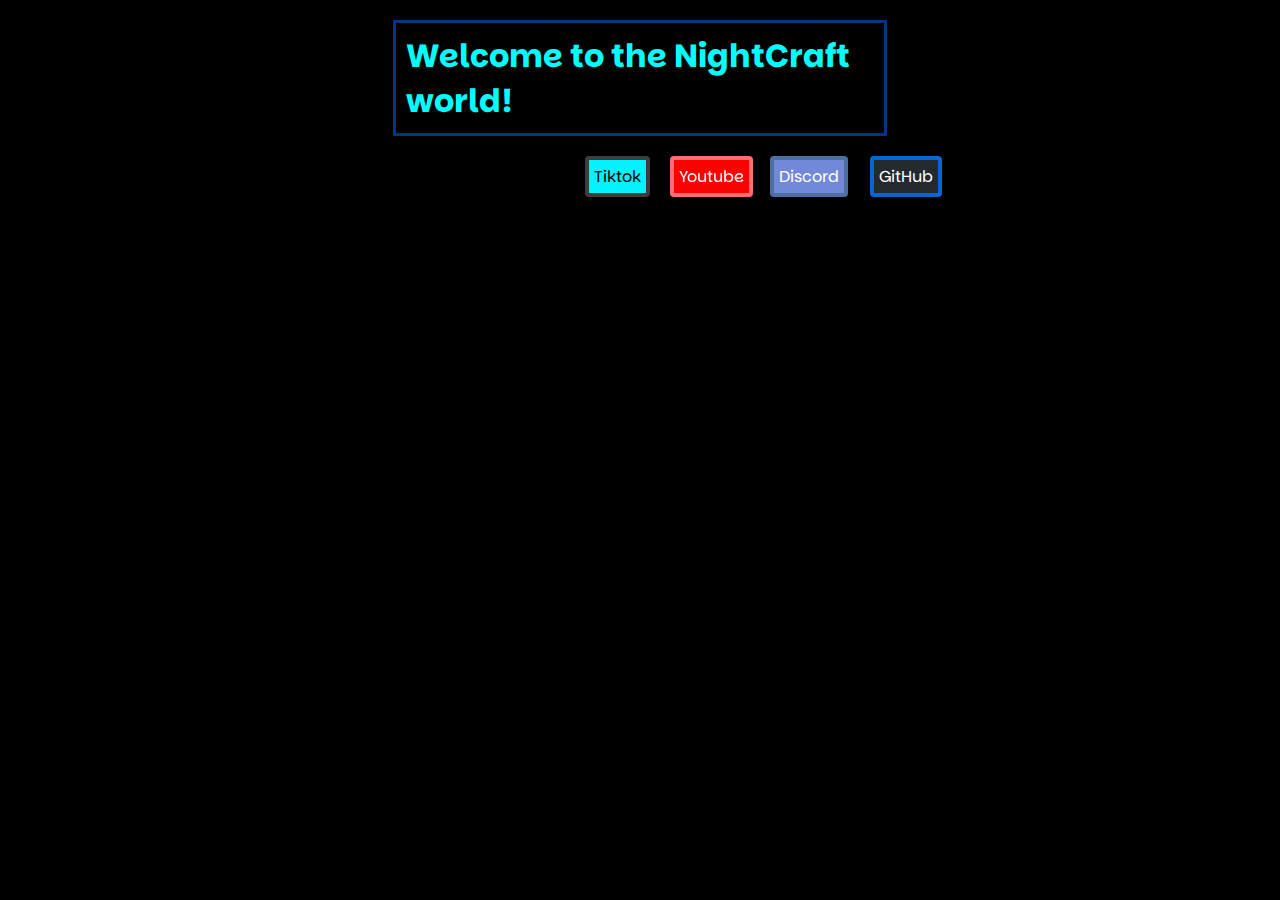
==== index.html @ 89c38971 "Update index.html" ====
<!DOCTYPE html>
<html lang="pl">
<head>
    <meta charset="UTF-8">
    <meta name="viewport" content="width=device-width, initial-scale=1.0">
    <link rel="stylesheet" href="styles/main.css">
    <title>NightCraft┃Info</title>
    <link rel="preconnect" href="https://fonts.googleapis.com">
    <link rel="preconnect" href="https://fonts.gstatic.com" crossorigin>
    <link href="https://fonts.googleapis.com/css2?family=Parkinsans:wght@300..800&display=swap" rel="stylesheet">
</head>
<body>
    <h1>Welcome to the NightCraft world!</h1>
    <a id="Tiktok" class="Media" href="https://www.tiktok.com/@nightcraft2115">Tiktok</a>
    <a id="Youtube" class="Media" href="https://www.youtube.com/@lubiepluginy">Youtube</a>
    <a id="Discord" class="Media" href="https://discord.gg/uWnsGDymhF">Discord</a>
    <a id="GitHub" class="Media" href="https://github.com/NightCraft666">GitHub</a>
</body>
</html>
---- styles/main.css ----
@import url('https://fonts.googleapis.com/css2?family=Parkinsans:wght@300..800&display=swap');

body{
    background-color: black;
}
h1{
    color: aqua;
    margin:auto;
    margin-top: 20px;
    width: 37%;
    border: 3px solid rgb(0, 53, 128);
    padding: 10px;
    font-family:"Parkinsans";
}
.Media{
    border-radius: 4px;
    padding: 5px;
    font-family: "Parkinsans";
    transition: background-color 0.3s ease, transform 0.3s ease, box-shadow 0.3s ease; /* Animacja */
    position: fixed;
    text-decoration: none;
    margin: auto;
    border: 4px solid;
    margin-top:20px;
}
#Tiktok{
    left: 585px;
    overflow: hidden;
    color: rgb(0, 0, 0);
    background-color: #02f2ff;
    border: 4px solid transparent;
    border-color: rgb(67, 59, 59);
}
#Youtube{
    color:white;
    left: 670px;
    background-color: #FF0000;
    border-color: #ffffff6e;
}
#Discord{
    color:white;
    left: 770px;
    background-color: #7289da;
    border-color: #4e6fa2;
}
#GitHub{
    left: 870px;
    color:white;
    background-color: #24292e;
    border-color: #0366d6;
}

/*HOVERY*/
/*HOVERY*/
/*HOVERY*/
/*HOVERY*/
/*HOVERY*/
/*HOVERY*/
#Tiktok::before {
    content: '';
    position: absolute;
    top: -2px;
    left: -2px;
    right: -2px;
    bottom: -2px;
    background: linear-gradient(45deg, #EE1D52, #00F2EA); /* Gradient TikToka */
    z-index: -1; /* Za tekstem przycisku */
    filter: blur(6px); /* Rozmycie, by przypominało neon */
    transition: opacity 0.3s ease;
    opacity: 0; /* Domyślnie ukryte */
}
#Tiktok:hover {
    color: #EE1D52; /* Czerwony tekst na hover */
    box-shadow: 0 0 12px rgba(238, 29, 82, 0.5), 0 0 20px rgba(0, 242, 234, 0.5); /* Neonowy cień */
  }
#Tiktok:hover::before {
    opacity: 1;
}
#Tiktok:active {
    transform: scale(0.95); /* Przybliżenie przycisku */
  }
#Youtube:hover {
    background-color: #c4302b; /* Ciemniejszy odcień czerwieni */
    border-color: #FF0000; /* Obramowanie staje się czerwone */
    transform: scale(1.05); /* Lekko powiększenie */
    box-shadow: 0 4px 10px rgba(0, 0, 0, 0.2); /* Cień wokół przycisku */
  }
#Discord:hover {
    background-color: #5d6e9c; /* Ciemniejszy odcień niebieskiego */
    border-color: white; /* Białe obramowanie */
    transform: scale(1.05); /* Powiększenie przycisku */
    box-shadow: 0 4px 12px rgba(0, 0, 0, 0.2); /* Cień wokół przycisku */
  }
#GitHub:hover {
    background-color: #ffffff; /* Zmiana tła na białe */
    color: #24292e; /* Zmiana tekstu na ciemnoszary */
    border-color: #0366d6; /* Niebieski akcent dla GitHuba */
    transform: scale(1.05); /* Subtelne powiększenie */
    box-shadow: 0 4px 12px rgba(0, 0, 0, 0.2); /* Lekki cień */
  }
#GitHub:active {
    transform: scale(0.95); /* Lekkie pomniejszenie przycisku */
    border-color: #24292e; /* Powrót do oryginalnego koloru obramowania */
  }
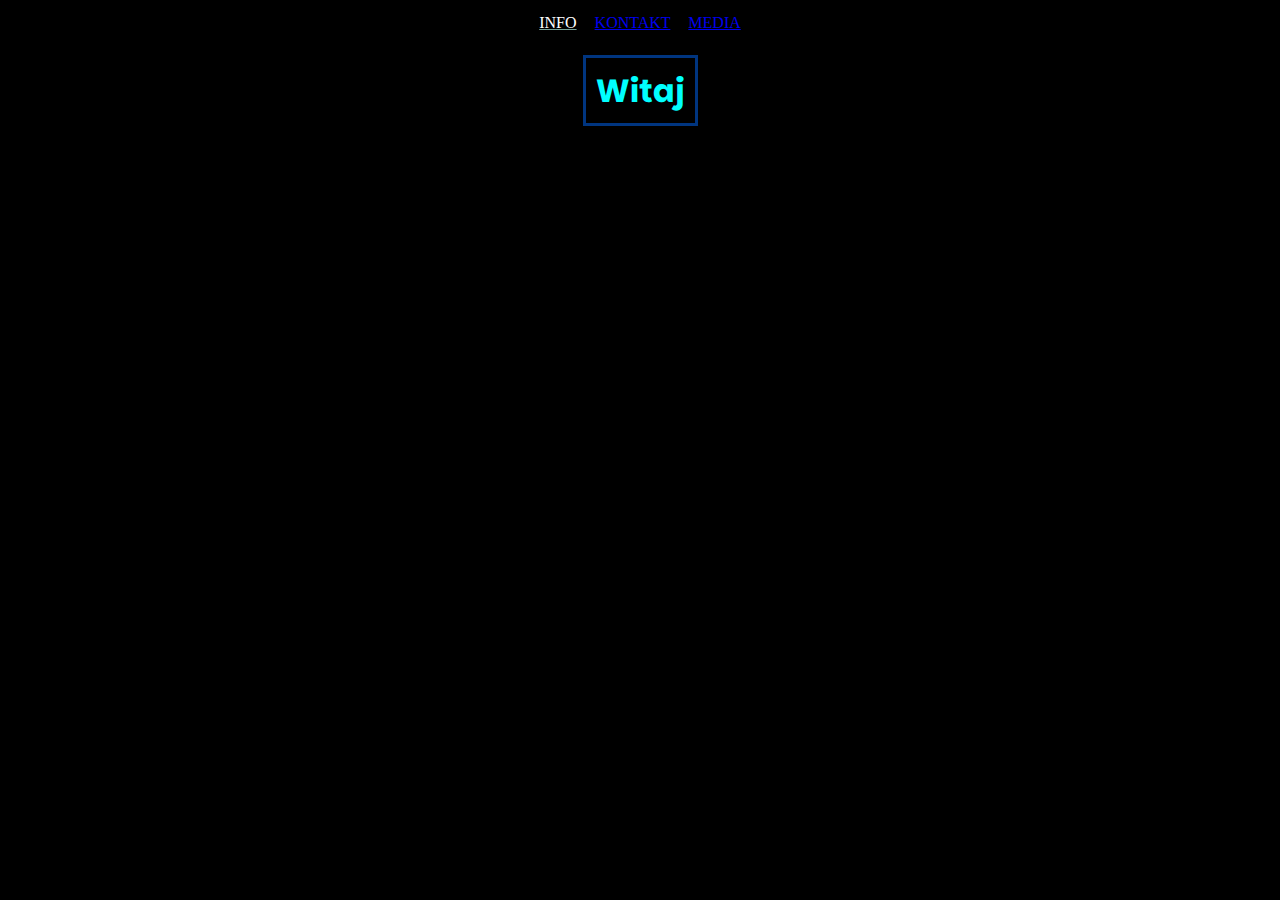
==== commit 8dd761ec: "Update index.html" ====
--- a/index.html
+++ b/index.html
@@ -2,7 +2,8 @@
 <html lang="pl">
 <head>
     <meta charset="UTF-8">
-    <meta name="viewport" content="width=device-width, initial-scale=1.0">
+    <meta name="viewport" content="width=device-width, initial-scale=1">
+    <meta name="viewport" content="width=1280, initial-scale=1">
     <link rel="stylesheet" href="styles/main.css">
     <title>NightCraft┃Info</title>
     <link rel="preconnect" href="https://fonts.googleapis.com">
@@ -10,10 +11,18 @@
     <link href="https://fonts.googleapis.com/css2?family=Parkinsans:wght@300..800&display=swap" rel="stylesheet">
 </head>
 <body>
-    <h1>Welcome to the NightCraft world!</h1>
-    <a id="Tiktok" class="Media" href="https://www.tiktok.com/@nightcraft2115">Tiktok</a>
-    <a id="Youtube" class="Media" href="https://www.youtube.com/@lubiepluginy">Youtube</a>
-    <a id="Discord" class="Media" href="https://discord.gg/uWnsGDymhF">Discord</a>
-    <a id="GitHub" class="Media" href="https://github.com/NightCraft666">GitHub</a>
+    <div id="topbuttonsdiv">
+        <a href="index.html" style="color: white;text-decoration-color: rgba(186, 255, 240, 0.63);">INFO</a>
+        <label style="font-size: 30px;">⋅</label>
+        <a href="contact.html" class="NoDec">KONTAKT</a>
+        <label style="font-size: 30px;">⋅</label>
+        <a href="media.html" class="NoDec">MEDIA</a>
+    </div>
+    <h1 class="center" id="EasterEgg">Witaj</h1>
+    <br>
+    <h2 class="center">Jestem programistą a także graczem pochodzącym z województwa podlaskiego</h2>
+    <h2 class="center">Interesuje się komputerami już od młodych lat i prawdobodownie dzięki temu mam taką wiedzę</h2>
+    <h2 class="center">Umiem programować w lua, pythonie, html, css, troche w javie i troche w javascripcie</h2>
+    <script src="scripts/index.js"></script>
 </body>
 </html>
--- a/styles/main.css
+++ b/styles/main.css
@@ -1,52 +1,60 @@
 
 @import url('https://fonts.googleapis.com/css2?family=Parkinsans:wght@300..800&display=swap');
 
-body{
+body {
     background-color: black;
+    display: flex;
+    flex-direction: column;
+    align-items: center; /* Wyrównuje zawartość w poziomie */
+    height: 100vh; /* Ustawia wysokość body na 100% wysokości okna */
+    margin: 0;
 }
-h1{
+
+h1 {
     color: aqua;
-    margin:auto;
     margin-top: 20px;
-    width: 37%;
     border: 3px solid rgb(0, 53, 128);
     padding: 10px;
-    font-family:"Parkinsans";
+    font-family: "Parkinsans";
 }
-.Media{
+
+.MediaContainer {
+    display: flex;
+    justify-content: center; /* Wyrównanie przycisków w poziomie */
+    gap: 20px; /* Odstęp pomiędzy przyciskami */
+    margin-top: 20px; /* Odstęp od nagłówka */
+}
+
+.Media {
     border-radius: 4px;
     padding: 5px;
     font-family: "Parkinsans";
-    transition: background-color 0.3s ease, transform 0.3s ease, box-shadow 0.3s ease; /* Animacja */
-    position: fixed;
+    transition: background-color 0.3s ease, transform 0.3s ease, box-shadow 0.3s ease;
     text-decoration: none;
-    margin: auto;
     border: 4px solid;
-    margin-top:20px;
 }
-#Tiktok{
-    left: 585px;
-    overflow: hidden;
+
+#Tiktok {
     color: rgb(0, 0, 0);
     background-color: #02f2ff;
     border: 4px solid transparent;
     border-color: rgb(67, 59, 59);
 }
-#Youtube{
-    color:white;
-    left: 670px;
+
+#Youtube {
+    color: white;
     background-color: #FF0000;
     border-color: #ffffff6e;
 }
-#Discord{
-    color:white;
-    left: 770px;
+
+#Discord {
+    color: white;
     background-color: #7289da;
     border-color: #4e6fa2;
 }
-#GitHub{
-    left: 870px;
-    color:white;
+
+#GitHub {
+    color: white;
     background-color: #24292e;
     border-color: #0366d6;
 }
